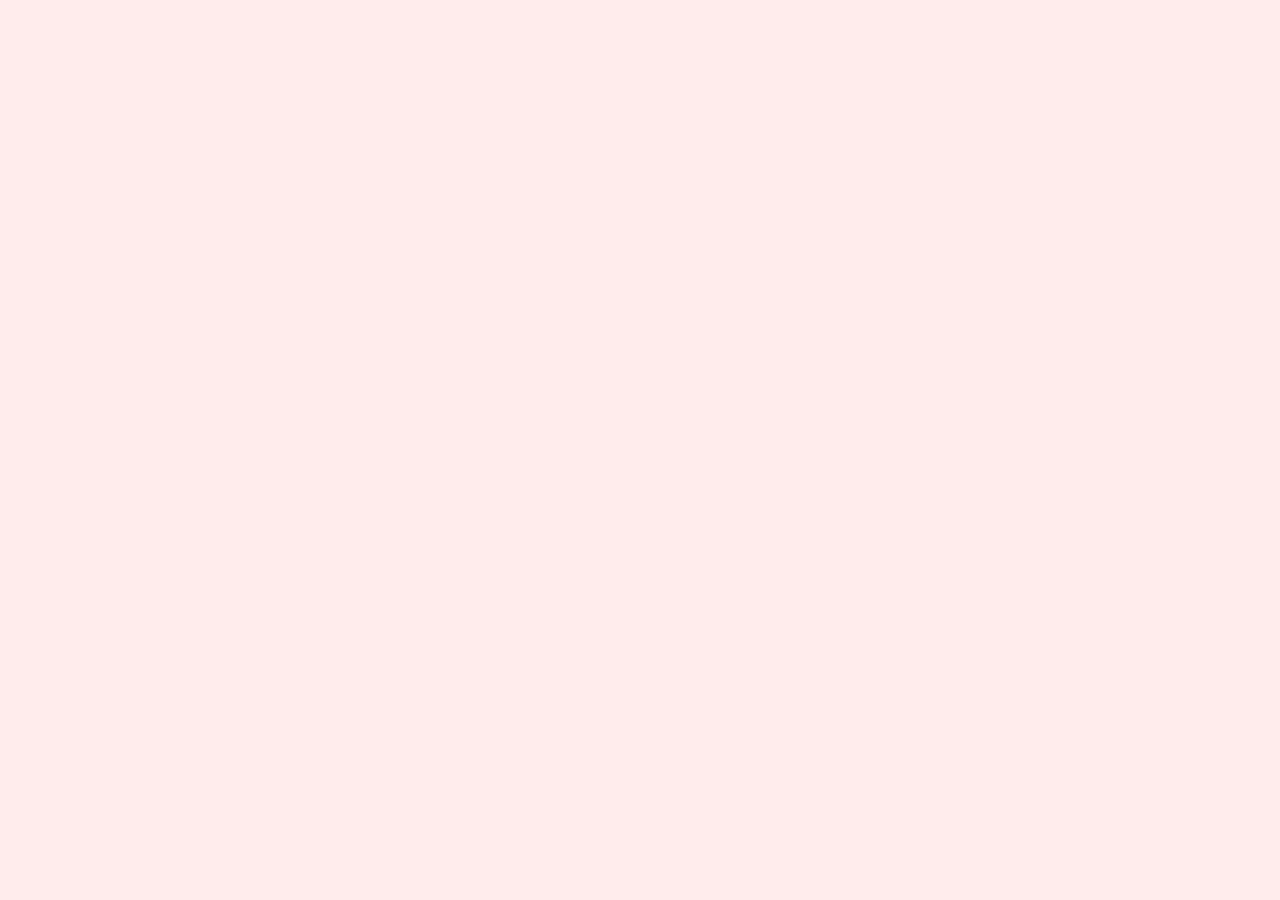
==== angular/index.html @ 5891865e "Angular" ====
<!DOCTYPE html>
<html>
<head>
	<title>Index Admin</title>
	<meta charset="UTF-8" />
	<link rel='stylesheet' href='css/bootstrap.min.css' type='text/css' />
	<link rel='stylesheet' href='css/custom_style.css' type='text/css' />
	<link rel='stylesheet' href='css/switch.css' type='text/css' />
	<script type="text/javascript" src="js/angular.min.js"></script>
    <script src="https://ajax.googleapis.com/ajax/libs/angularjs/1.2.5/angular-route.min.js"></script>
	<script type="text/javascript" src="js/services.js"></script>
	<script type="text/javascript" src="js/app.js"></script>
	<script type="text/javascript" src="js/controllers.js"></script>





	<script type="text/javascript">
		var typeArray = ["Menu","Events","Content"];



		// angular.module('respages.controllers',[]).
		// controller('')


	</script>
</head>
<body ng-app="respages">
	<div class="header" ng-include="'views/header.html'"></div>
	<!-- <a href="#/pages">test</a> -->
	<div ng-view></div>
	<!-- <div ng-controller='full-page-ctrl'>
		<div class="none view-selected-page" ng-include="'views/view_full_page.html'"></div>
	</div> -->

	<!-- it  works -->
	<!-- <div id="pages" ng-controller='page-view-ctrl'>
		<div class='left' ng-repeat='data in datas' ng-include="'views/page_view.html'"></div>
		<div class="clear"></div>
	</div> -->
	<script type="text/javascript" src="js/animation.js"></script>
</body>











</html>
---- angular/css/custom_style.css ----
@font-face {
    font-family: brand-font;
     src: url(https://fonts.googleapis.com/css?family=Raleway:400,100,300,200,500,600,700);
}
body{
    background-color: #ffecec;
    font-family: barnd-font;
    margin: 0;
    padding: 0;
    min-width: 600px;
 }
 .dropdown{width:100px !important;}
.clear{clear: both;}
.left{float: left;}
.right{float: right;}
.noselect {
    -webkit-touch-callout: none;
    -webkit-user-select: none;
    -khtml-user-select: none;
    -moz-user-select: none;
    -ms-user-select: none;
    user-select: none;
}
.hand{
    cursor: pointer;
    cursor: hand; 
}
#pages {
    font-size: 11px;
    padding: 20px;
}
#user-img {
    width: 15px;
}
#user-arrow{
    box-sizing: unset;
    padding-left: 8px;
    width: 15px;
}
.nav{
    background-color: #fff;
    width: 100%;
    height: 40px;
    
}
.create-page {
    background-color: #fff;
    border-radius: 3px;
    width: 460px;
    margin-top: 30px !important;
    padding: 25px;
}
.nav-buttons li:hover{
    background-color: #eee
}
.nav-buttons li{
    background-color: #fff;
    border-right: 1px solid #ddd; 
    list-style: outside none none !important;
    float: left;
    font-size: 16px;
    padding: 8.5px;

}
.nav-buttons li a{ 
    text-decoration: none !important;
    color: #aaa !important;
}
.nav-selected-button{
    border-bottom: 2px solid #40B5E5;
}
.uname{
    color: #aaa;
    font-size: 12px;
    padding-right: 10px;
}
.logo{    
    border-right: 1px solid #ddd;
    float: left;
    height: 40px;
    width: 260px;
}
.logo p{
    color: #aaa;
    font-size: 18px;
    font-weight: 700;
    margin: 0;
    text-transform: uppercase;
    padding: 9px 9px 9px 23px;
}
.menu-img{
    border-right: 1px solid #ddd;
    height: 40px;
    width: 54px;
}
.menu-img img{
    box-sizing: unset;
    height: 20px;
    padding: 10px 15px 17px 17px;
    width: 20px;
}

.micro-page{
	background-color: #fff;
    border-radius: 3px;
    padding-left: 20px;
    margin-top: 10px;
    margin-left: 10px;
    position: relative;
    width: 320px;
    height: 280px;
    font-size: 15px;
}
.micro-page .info-padding-width{
	height: 1.6em;
    overflow: hidden;
    padding-bottom: 10px;
    padding-left: 20px;
    text-overflow: ellipsis;
    width: 150px;
}
.micro-page p {
    color: #4f5c7a;
    font-size: 13px;
    text-transform: uppercase;
    padding-bottom: 10px;
}
.micro-page > div {
	margin-top: 20px;
}
.edit-page {
    background-color: #669922; 
    border: 0px;
}  
.view-buttons{
    font-size: 15px;
    margin-top: 5px;
    padding-bottom: 6px;
    padding-top: 6px;
    width: 90px;
    margin-right:15px 
}
.view-page-msg{
    background: none repeat scroll 0 0 #fff;
    border-radius: 10px;
    height: 100%;
    left: 10px;
    margin-left: -10px;
    position: absolute;
    top: -20px;
    width: 100%;
    opacity: 0.0;
    filter: alpha(opacity=0);
    transition: opacity .5s ease-in-out;
    -moz-transition: opacity .5s ease-in-out;
    -webkit-transition: opacity .5s ease-in-out;
}
.view-page-msg:hover{
    opacity: 0.9;
    filter: alpha(opacity=90);
}
.view-page-msg p{
    color: black;
    font-size: 30px !important;
    margin: 0 auto;
    position: relative;
    top: 40%;
    width: 65px;
    color: #4f5c7a;
}
.mod-buttons{
    height: 43px;
    left: 1px;
    padding-left: 10px;
    width: 225px;
}
---- angular/css/switch.css ----
html, body, div, span, applet, object, iframe,
h1, h2, h3, h4, h5, h6, p, blockquote, pre,
a, abbr, acronym, address, big, cite, code,
del, dfn, em, img, ins, kbd, q, s, samp,
small, strike, strong, sub, sup, tt, var,
b, u, i, center,
dl, dt, dd, ol, ul, li,
fieldset, form, label, legend,
table, caption, tbody, tfoot, thead, tr, th, td,
article, aside, canvas, details, embed,
figure, figcaption, footer, header, hgroup,
menu, nav, output, ruby, section, summary,
time, mark, audio, video {
  /*margin: 0;*/
/*  padding: 0;
  border: 0;
  font-size: 100%;
  font: inherit;
  vertical-align: baseline;*/
}

article, aside, details, figcaption, figure,
footer, header, hgroup, menu, nav, section {
  /*display: block;*/
}

body {
  /*line-height: 1;*/
}

ol, ul {
  list-style: none;
}

blockquote, q {
  quotes: none;
}

/*blockquote:before, blockquote:after,
q:before, q:after {
  content: '';
  content: none;
}*/

table {
  border-collapse: collapse;
  border-spacing: 0;
}

.about {
  margin: 70px auto 40px;
  padding: 8px;
  width: 260px;
  font: 10px/18px 'Lucida Grande', Arial, sans-serif;
  color: #bbb;
  text-align: center;
  text-shadow: 0 -1px rgba(0, 0, 0, 0.3);
  background: #383838;
  background: rgba(34, 34, 34, 0.8);
  border-radius: 4px;
  background-image: -webkit-linear-gradient(top, rgba(0, 0, 0, 0), rgba(0, 0, 0, 0.3));
  background-image: -moz-linear-gradient(top, rgba(0, 0, 0, 0), rgba(0, 0, 0, 0.3));
  background-image: -o-linear-gradient(top, rgba(0, 0, 0, 0), rgba(0, 0, 0, 0.3));
  background-image: linear-gradient(to bottom, rgba(0, 0, 0, 0), rgba(0, 0, 0, 0.3));
  -webkit-box-shadow: inset 0 0 0 1px rgba(0, 0, 0, 0.2), 0 0 6px rgba(0, 0, 0, 0.4);
  box-shadow: inset 0 0 0 1px rgba(0, 0, 0, 0.2), 0 0 6px rgba(0, 0, 0, 0.4);
}
.about a {
  color: #eee;
  text-decoration: none;
  border-radius: 2px;
  -webkit-transition: background 0.1s;
  -moz-transition: background 0.1s;
  -o-transition: background 0.1s;
  transition: background 0.1s;
}
.about a:hover {
  text-decoration: none;
  background: #555;
  background: rgba(255, 255, 255, 0.15);
}

.about-links {
  height: 30px;
}
.about-links > a {
  float: left;
  width: 50%;
  line-height: 30px;
  font-size: 12px;
}

.about-author {
  margin-top: 5px;
}
.about-author > a {
  padding: 1px 3px;
  margin: 0 -1px;
}

/*
 * Copyright (c) 2013 Thibaut Courouble
 * http://www.cssflow.com
 *
 * Licensed under the MIT License:
 * http://www.opensource.org/licenses/mit-license.php
 */
/*body {
  font: 13px/20px 'Helvetica Neue', Helvetica, Arial, sans-serif;
  color: #404040;
  background: white;
}*/

.container {
  margin: 50px auto;
  width: 280px;
  text-align: center;
}
.container > .switch {
  display: block;
  margin: 12px auto;
}

.switch {
  position: relative;
  display: inline-block;
  vertical-align: top;
  width: 56px;
  height: 20px;
  padding: 3px;
  background-color: white;
  border-radius: 18px;
  box-shadow: inset 0 -1px white, inset 0 1px 1px rgba(0, 0, 0, 0.05);
  cursor: pointer;
  background-image: -webkit-linear-gradient(top, #eeeeee, white 25px);
  background-image: -moz-linear-gradient(top, #eeeeee, white 25px);
  background-image: -o-linear-gradient(top, #eeeeee, white 25px);
  background-image: linear-gradient(to bottom, #eeeeee, white 25px);
}

.switch-input {
  position: absolute;
  top: 0;
  left: 0;
  opacity: 0;
}

.switch-label {
  position: relative;
  display: block;
  height: inherit;
  font-size: 10px;
  text-transform: uppercase;
  background: #eceeef;
  border-radius: inherit;
  box-shadow: inset 0 1px 2px rgba(0, 0, 0, 0.12), inset 0 0 2px rgba(0, 0, 0, 0.15);
  -webkit-transition: 0.15s ease-out;
  -moz-transition: 0.15s ease-out;
  -o-transition: 0.15s ease-out;
  transition: 0.15s ease-out;
  -webkit-transition-property: opacity background;
  -moz-transition-property: opacity background;
  -o-transition-property: opacity background;
  transition-property: opacity background;
}
.switch-label:before, .switch-label:after {
  position: absolute;
  top: 50%;
  margin-top: -.5em;
  line-height: 1;
  -webkit-transition: inherit;
  -moz-transition: inherit;
  -o-transition: inherit;
  transition: inherit;
}
.switch-label:before {
  content: attr(data-off);
  right: 11px;
  color: #aaa;
  text-shadow: 0 1px rgba(255, 255, 255, 0.5);
}
.switch-label:after {
  content: attr(data-on);
  left: 11px;
  color: white;
  text-shadow: 0 1px rgba(0, 0, 0, 0.2);
  opacity: 0;
}
.switch-input:checked ~ .switch-label {
  background: #47a8d8;
  box-shadow: inset 0 1px 2px rgba(0, 0, 0, 0.15), inset 0 0 3px rgba(0, 0, 0, 0.2);
}
.switch-input:checked ~ .switch-label:before {
  opacity: 0;
}
.switch-input:checked ~ .switch-label:after {
  opacity: 1;
}

.switch-handle {
  position: absolute;
  top: 4px;
  left: 4px;
  width: 18px;
  height: 18px;
  background: white;
  border-radius: 10px;
  box-shadow: 1px 1px 5px rgba(0, 0, 0, 0.2);
  background-image: -webkit-linear-gradient(top, white 40%, #f0f0f0);
  background-image: -moz-linear-gradient(top, white 40%, #f0f0f0);
  background-image: -o-linear-gradient(top, white 40%, #f0f0f0);
  background-image: linear-gradient(to bottom, white 40%, #f0f0f0);
  -webkit-transition: left 0.15s ease-out;
  -moz-transition: left 0.15s ease-out;
  -o-transition: left 0.15s ease-out;
  transition: left 0.15s ease-out;
}
.switch-handle:before {
  content: '';
  position: absolute;
  top: 50%;
  left: 50%;
  margin: -6px 0 0 -6px;
  width: 12px;
  height: 12px;
  background: #f9f9f9;
  border-radius: 6px;
  box-shadow: inset 0 1px rgba(0, 0, 0, 0.02);
  background-image: -webkit-linear-gradient(top, #eeeeee, white);
  background-image: -moz-linear-gradient(top, #eeeeee, white);
  background-image: -o-linear-gradient(top, #eeeeee, white);
  background-image: linear-gradient(to bottom, #eeeeee, white);
}
.switch-input:checked ~ .switch-handle {
  left: 40px;
  box-shadow: -1px 1px 5px rgba(0, 0, 0, 0.2);
}

.switch-green > .switch-input:checked ~ .switch-label {
  background: #4fb845;
}
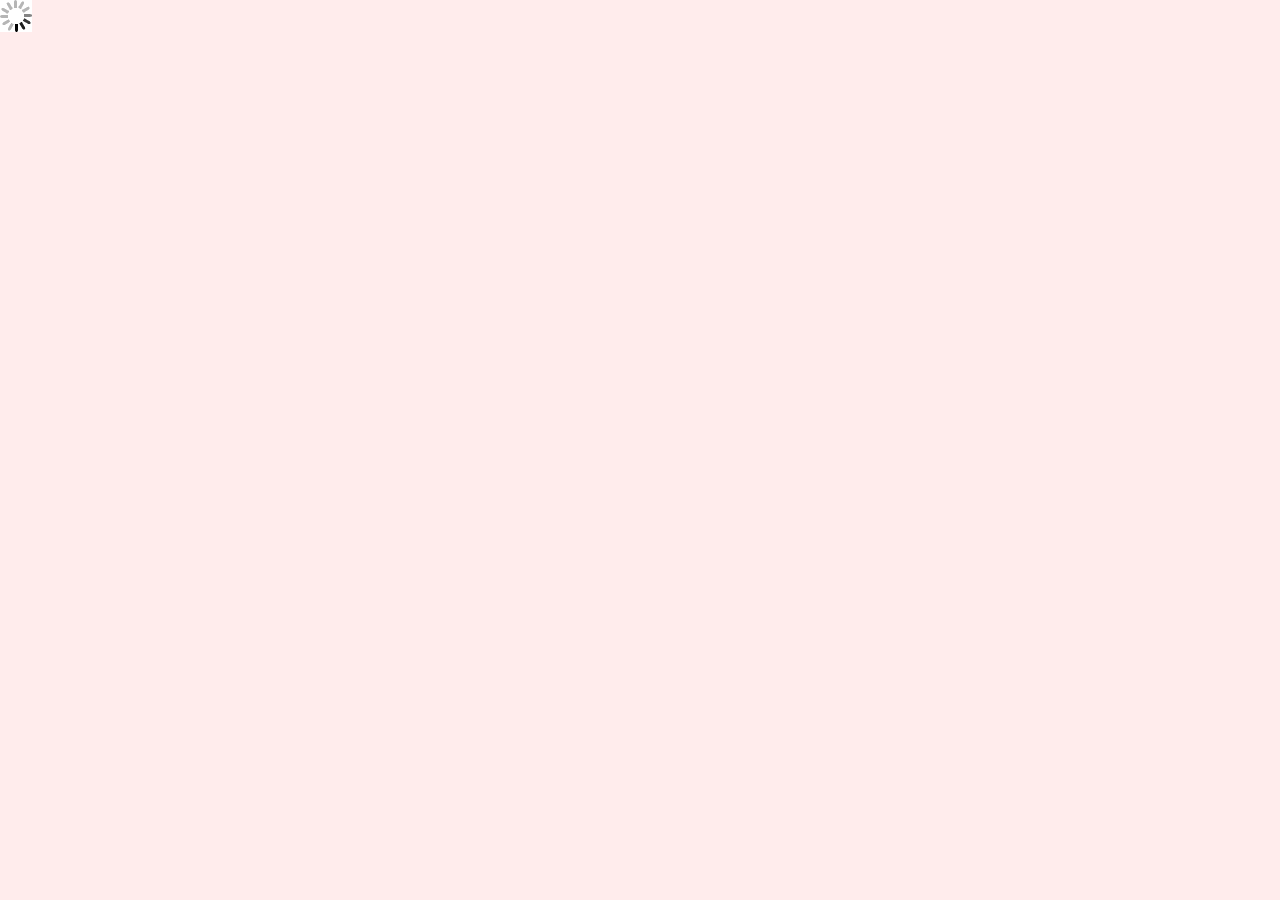
==== commit cbcb6132: "up" ====
--- a/angular/index.html
+++ b/angular/index.html
@@ -28,8 +28,13 @@
 	</script>
 </head>
 <body ng-app="respages">
-	<div class="header" ng-include="'views/header.html'"></div>
+	<div id="black-screen" ng-hide="bScreen" ng-controller="blackScreen"></div>
+	<div ng-include="'views/header.html'" class="header" ></div>
+	<div ng-include="'views/dialog.html'"></div>
+
+	<img class="loader" ng-hide="loading" src="images/loader.gif" ng-controller="loadingCtrl">
 	<!-- <a href="#/pages">test</a> -->
+
 	<div ng-view></div>
 	<!-- <div ng-controller='full-page-ctrl'>
 		<div class="none view-selected-page" ng-include="'views/view_full_page.html'"></div>
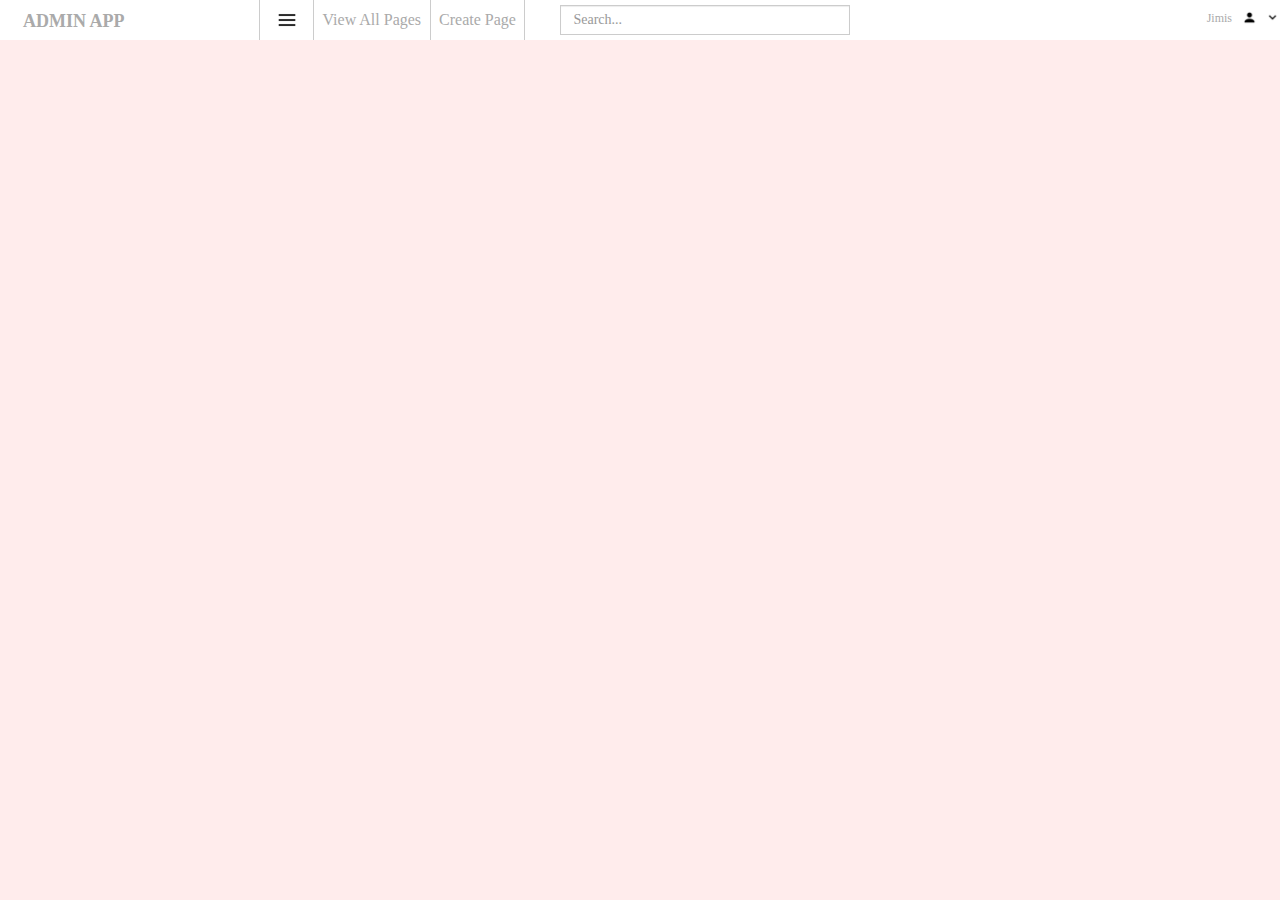
==== commit 5799aa1f: "up" ====
--- a/angular/index.html
+++ b/angular/index.html
@@ -7,55 +7,18 @@
 	<link rel='stylesheet' href='css/custom_style.css' type='text/css' />
 	<link rel='stylesheet' href='css/switch.css' type='text/css' />
 	<script type="text/javascript" src="js/angular.min.js"></script>
-    <script src="https://ajax.googleapis.com/ajax/libs/angularjs/1.2.5/angular-route.min.js"></script>
+    <script type="text/javascript" src="js/route.min.js"></script>
 	<script type="text/javascript" src="js/services.js"></script>
 	<script type="text/javascript" src="js/app.js"></script>
 	<script type="text/javascript" src="js/controllers.js"></script>
-
-
-
-
-
-	<script type="text/javascript">
-		var typeArray = ["Menu","Events","Content"];
-
-
-
-		// angular.module('respages.controllers',[]).
-		// controller('')
-
-
-	</script>
 </head>
-<body ng-app="respages">
-	<div id="black-screen" ng-hide="bScreen" ng-controller="blackScreen"></div>
-	<div ng-include="'views/header.html'" class="header" ></div>
-	<div ng-include="'views/dialog.html'"></div>
-
-	<img class="loader" ng-hide="loading" src="images/loader.gif" ng-controller="loadingCtrl">
-	<!-- <a href="#/pages">test</a> -->
-
-	<div ng-view></div>
-	<!-- <div ng-controller='full-page-ctrl'>
-		<div class="none view-selected-page" ng-include="'views/view_full_page.html'"></div>
-	</div> -->
-
-	<!-- it  works -->
-	<!-- <div id="pages" ng-controller='page-view-ctrl'>
-		<div class='left' ng-repeat='data in datas' ng-include="'views/page_view.html'"></div>
-		<div class="clear"></div>
-	</div> -->
-	<script type="text/javascript" src="js/animation.js"></script>
-</body>
-
-
-
-
-
-
-
-
-
-
-
+	<body ng-app="respages">
+		<div id="black-screen" ng-hide="bScreen" ng-controller="blackScreen"></div>
+		<div ng-include="'views/header.html'" class="header" ></div>
+		<div ng-include="'views/dialog.html'"></div>
+		<div ng-include="'views/alert.html'"></div>
+		<img class="loader" ng-hide="loading" src="images/loader.gif" ng-controller="loadingCtrl">
+		<div ng-view></div>
+		<script type="text/javascript" src="js/animation.js"></script>
+	</body>
 </html>--- a/angular/css/custom_style.css
+++ b/angular/css/custom_style.css
@@ -7,7 +7,7 @@
     font-family: barnd-font;
     margin: 0;
     padding: 0;
-    min-width: 600px;
+    min-width: 850px;
  }
  .dropdown{width:100px !important;}
 .clear{clear: both;}
@@ -21,9 +21,58 @@
     -ms-user-select: none;
     user-select: none;
 }
+#black-screen{
+    background: none repeat scroll 0 0 #000;
+    height: 100%;
+    opacity: 0.90;
+    filter: alpha(opacity=90);
+    position: fixed;
+    width: 100%;
+    z-index: 100;
+}
+.dialog{
+    background-color: #fff; 
+    border-radius: 3px;
+    width: 340px;
+    height: 160px;
+    margin-left: -170px;
+    margin-top: -80px;
+    position: fixed; 
+    left: 50%;
+    top: 50%;
+    z-index: 101;
+}
+.del-dialog-buttons{
+    margin: 0 auto;
+    position: relative;
+    top: 50px;
+    width: 320px;
+}
+.msg{
+    color: #888;
+    margin: 0 auto;
+    padding-top: 20px;
+    text-align: center;
+    font-size: 15px;
+}
 .hand{
     cursor: pointer;
     cursor: hand; 
+}
+.page{
+    padding-bottom: 60px;
+    padding-left: 20px;
+    padding-top: 60px;
+}
+.page div:first-child{
+    padding-top: 50px;
+}
+.page p {
+    color: #4f5c7a;
+}
+.center-button{
+    left: 117px;
+    position: relative;
 }
 #pages {
     font-size: 11px;
@@ -37,11 +86,41 @@
     padding-left: 8px;
     width: 15px;
 }
+.left-arrow{
+    -ms-transform: rotate(90deg); /* IE 9 */
+    -webkit-transform: rotate(90deg); /* Chrome, Safari, Opera */
+    transform: rotate(90deg);
+}
+.right-arrow{
+    -ms-transform: rotate(-90deg); /* IE 9 */
+    -webkit-transform: rotate(-90deg); /* Chrome, Safari, Opera */
+    transform: rotate(-90deg);
+}
+.back-forw-cont{
+    left: 50px; 
+    padding: 0 !important;
+    position: relative;
+    top: -50px;
+}
+
 .nav{
     background-color: #fff;
     width: 100%;
     height: 40px;
-    
+}
+#search{
+    height: 30px;
+    margin-left: 20px;
+    margin-top: -5px;
+}
+.input-group{
+    width: 100% !important
+}
+.loader{
+    position: fixed;
+    top: 50%;
+    left: 50%;
+    z-index: 101;
 }
 .create-page {
     background-color: #fff;
@@ -55,7 +134,7 @@
 }
 .nav-buttons li{
     background-color: #fff;
-    border-right: 1px solid #ddd; 
+    border-right: 1px solid #ccc; 
     list-style: outside none none !important;
     float: left;
     font-size: 16px;
@@ -66,16 +145,13 @@
     text-decoration: none !important;
     color: #aaa !important;
 }
-.nav-selected-button{
-    border-bottom: 2px solid #40B5E5;
-}
 .uname{
     color: #aaa;
     font-size: 12px;
     padding-right: 10px;
 }
 .logo{    
-    border-right: 1px solid #ddd;
+    border-right: 1px solid #ccc;
     float: left;
     height: 40px;
     width: 260px;
@@ -89,17 +165,22 @@
     padding: 9px 9px 9px 23px;
 }
 .menu-img{
-    border-right: 1px solid #ddd;
+    border-right: 1px solid #ccc;
     height: 40px;
     width: 54px;
 }
 .menu-img img{
-    box-sizing: unset;
+    box-sizing: initial;
     height: 20px;
     padding: 10px 15px 17px 17px;
     width: 20px;
 }
-
+.view-selected-page{
+   background: none repeat scroll 0 0 #dfd0d1;
+    border-radius: 3px;
+    width: 600px;
+    margin: 100px auto;
+}
 .micro-page{
 	background-color: #fff;
     border-radius: 3px;
@@ -127,6 +208,11 @@
 }
 .micro-page > div {
 	margin-top: 20px;
+}
+.info-padding-width{
+    padding-bottom: 35px;
+    padding-left: 50px;
+    width: 400px;
 }
 .edit-page {
     background-color: #669922; 
